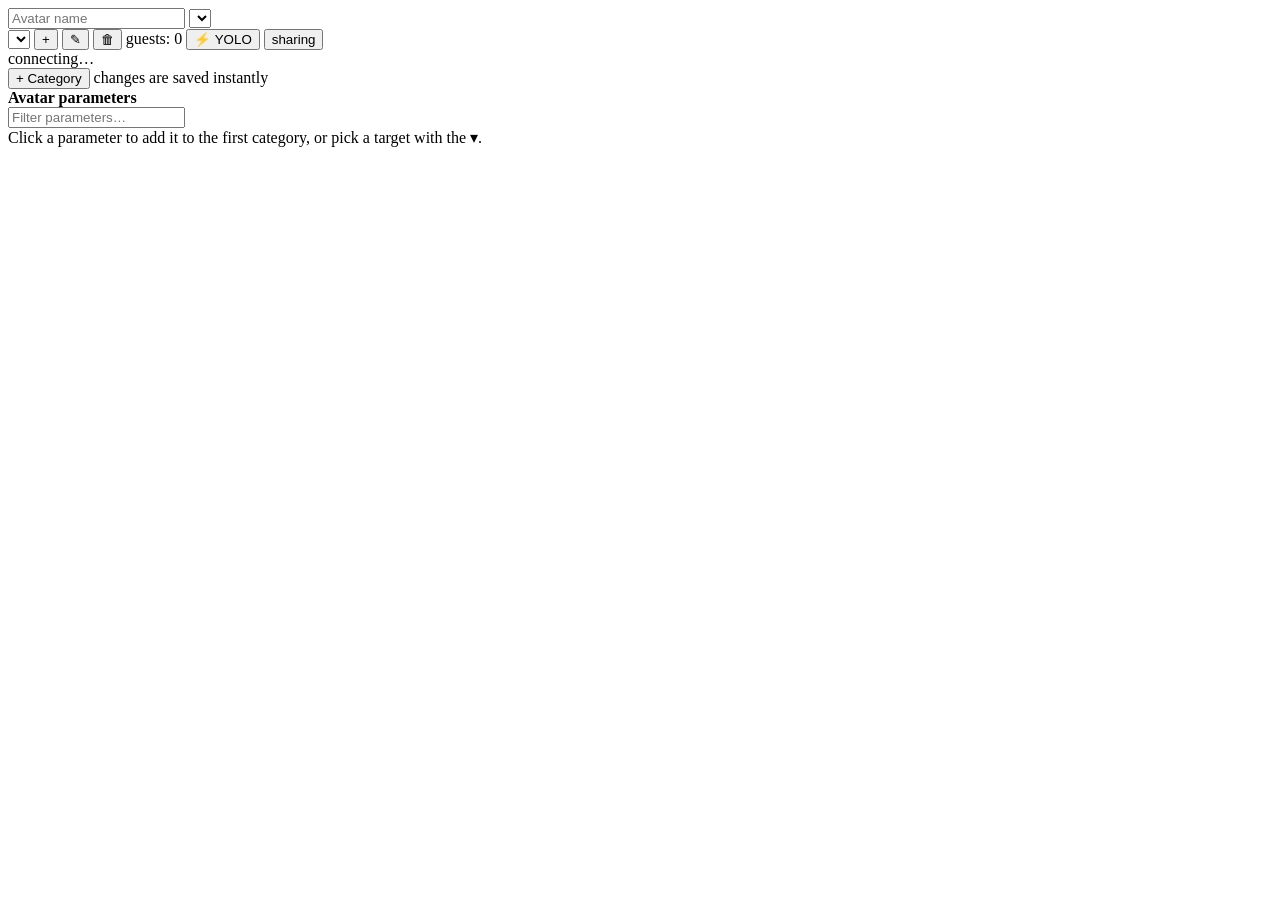
==== vrc_parameter_relay/web/admin.html @ 6a158122 "Admin panel: edit the board from a browser The last piece of the headless story (issue #1): a full b" ====
<!DOCTYPE html>
<html lang="en">
<head>
<meta charset="utf-8">
<meta name="viewport" content="width=device-width, initial-scale=1, viewport-fit=cover">
<meta name="robots" content="noindex, nofollow">
<title>Admin — VRC Parameter Relay</title>
<link rel="icon" type="image/png" href="/static/favicon.png">
<link rel="stylesheet" href="/static/style.css">
<link rel="stylesheet" href="/static/admin.css">
</head>
<body>

<header class="admin-head">
  <div class="brand">
    <span class="dot" id="statusDot"></span>
    <input id="avatarName" class="avatar-name" placeholder="Avatar name" autocomplete="off">
    <select id="avatarPick" class="pick" title="Open a saved avatar"></select>
    <span id="liveBadge" class="badge"></span>
  </div>
  <div class="head-right">
    <select id="presetPick" class="pick" title="Preset"></select>
    <button id="presetAdd" class="mini" title="New preset">+</button>
    <button id="presetRename" class="mini" title="Rename preset">✎</button>
    <button id="presetDel" class="mini danger" title="Delete preset">🗑</button>
    <span class="sep"></span>
    <span id="guestChip" class="chip">guests: 0</span>
    <button id="yoloBtn" class="chip yolo">⚡ YOLO</button>
    <button id="shareBtn" class="chip">sharing</button>
  </div>
</header>
<div class="sub" id="statusText">connecting…</div>

<main class="admin-body">
  <section class="board-col">
    <div class="toolbar">
      <button id="addCategory" class="mini">+ Category</button>
      <span class="hint">changes are saved instantly</span>
    </div>
    <div id="cats"></div>
  </section>

  <aside class="param-col">
    <div class="param-head">
      <strong>Avatar parameters</strong>
      <span class="hint" id="paramCount"></span>
    </div>
    <input id="paramFilter" type="search" class="filter" placeholder="Filter parameters…">
    <div id="params" class="param-list"></div>
    <div class="hint pad">Click a parameter to add it to the first category,
      or pick a target with the ▾.</div>
  </aside>
</main>

<div id="overlay" class="overlay hidden"><div class="overlay-card" id="overlayText"></div></div>
<div id="toast" class="toast"></div>

<script src="/static/admin.js"></script>
</body>
</html>
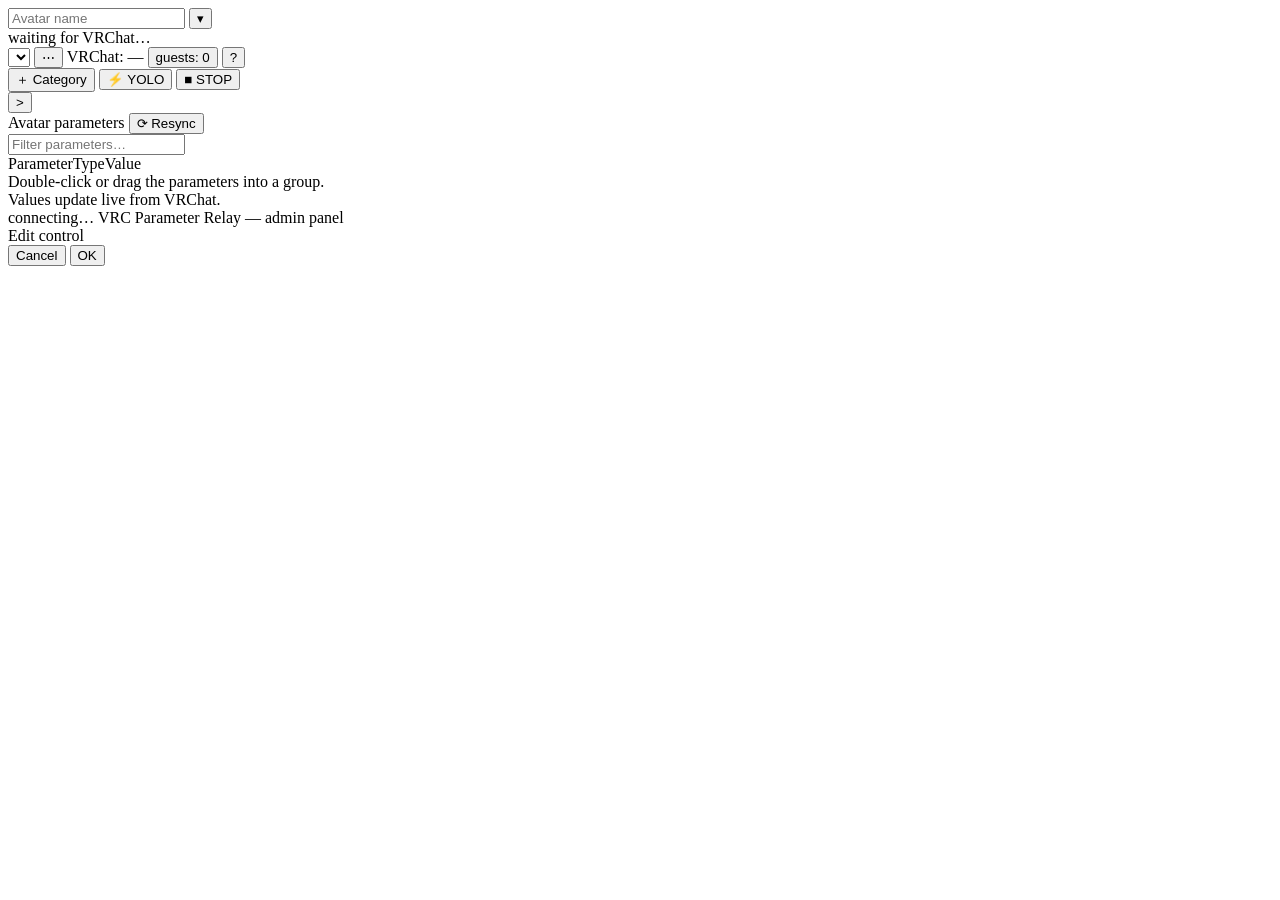
==== commit 70c99720: "Admin panel: rebuild it as a faithful copy of the desktop window The first version was a simplified " ====
--- a/vrc_parameter_relay/web/admin.html
+++ b/vrc_parameter_relay/web/admin.html
@@ -11,46 +11,74 @@
 </head>
 <body>
 
-<header class="admin-head">
-  <div class="brand">
-    <span class="dot" id="statusDot"></span>
-    <input id="avatarName" class="avatar-name" placeholder="Avatar name" autocomplete="off">
-    <select id="avatarPick" class="pick" title="Open a saved avatar"></select>
-    <span id="liveBadge" class="badge"></span>
+<!-- header: mirrors the desktop window's top bar -->
+<header id="head">
+  <div class="head-left">
+    <div class="name-row">
+      <input id="avatarName" class="board-name" placeholder="Avatar name" autocomplete="off"
+             title="Name this avatar — named avatars are kept for offline editing">
+      <button id="avatarMenu" class="avatar-menu" title="Open a saved avatar (● = worn in VRChat)">▾</button>
+      <span id="liveBadge" class="live-badge"></span>
+    </div>
+    <div id="avatarId" class="avatar-id">waiting for VRChat…</div>
   </div>
   <div class="head-right">
-    <select id="presetPick" class="pick" title="Preset"></select>
-    <button id="presetAdd" class="mini" title="New preset">+</button>
-    <button id="presetRename" class="mini" title="Rename preset">✎</button>
-    <button id="presetDel" class="mini danger" title="Delete preset">🗑</button>
-    <span class="sep"></span>
-    <span id="guestChip" class="chip">guests: 0</span>
-    <button id="yoloBtn" class="chip yolo">⚡ YOLO</button>
-    <button id="shareBtn" class="chip">sharing</button>
+    <select id="presetPick" class="preset-combo" title="Preset — a separate board layout for this avatar"></select>
+    <button id="presetMenu" class="icon-btn" title="Add, rename or delete presets">⋯</button>
+    <span id="vrcChip" class="chip">VRChat: —</span>
+    <button id="guestChip" class="chip-btn" title="Click to see who's connected">guests: 0</button>
+    <button id="helpBtn" class="btn help" title="Help">?</button>
   </div>
 </header>
-<div class="sub" id="statusText">connecting…</div>
 
-<main class="admin-body">
-  <section class="board-col">
-    <div class="toolbar">
-      <button id="addCategory" class="mini">+ Category</button>
-      <span class="hint">changes are saved instantly</span>
+<div id="body">
+  <main class="left">
+    <div class="board-toolbar">
+      <button id="addCategory" class="btn">＋ Category</button>
+      <button id="yoloBtn" class="btn yolo" title="YOLO mode: guests get every parameter, ignoring locks">⚡ YOLO</button>
+      <button id="stopBtn" class="btn stop">■ STOP</button>
     </div>
-    <div id="cats"></div>
-  </section>
+    <div id="board" class="board-area"><div class="col"></div><div class="col"></div></div>
+  </main>
 
-  <aside class="param-col">
-    <div class="param-head">
-      <strong>Avatar parameters</strong>
-      <span class="hint" id="paramCount"></span>
+  <button id="dockToggle" class="dock-toggle" title="Show/hide the avatar parameters panel">&gt;</button>
+
+  <aside id="dock" class="dock">
+    <div class="dock-title">
+      <span class="dock-title-text">Avatar parameters</span>
+      <button id="resyncBtn" class="btn small">⟳ Resync</button>
     </div>
-    <input id="paramFilter" type="search" class="filter" placeholder="Filter parameters…">
-    <div id="params" class="param-list"></div>
-    <div class="hint pad">Click a parameter to add it to the first category,
-      or pick a target with the ▾.</div>
+    <div class="dock-inner">
+      <input id="paramFilter" type="search" class="filter" placeholder="Filter parameters…">
+      <div class="ptable">
+        <div class="phead"><span>Parameter</span><span>Type</span><span>Value</span></div>
+        <div id="params" class="pbody"></div>
+      </div>
+      <div class="dock-hint">Double-click or drag the parameters into a group.</div>
+      <div class="dock-hint dim">Values update live from VRChat.</div>
+    </div>
   </aside>
-</main>
+</div>
+
+<footer id="statusBar">
+  <span id="statusText">connecting…</span>
+  <span class="grow"></span>
+  <span class="credit">VRC Parameter Relay — admin panel</span>
+</footer>
+
+<!-- floating menus + modal, mirroring the desktop's popup menus -->
+<div id="menu" class="popup hidden"></div>
+
+<div id="modal" class="modal hidden">
+  <div class="modal-card">
+    <div class="modal-title" id="modalTitle">Edit control</div>
+    <div id="modalBody"></div>
+    <div class="modal-btns">
+      <button id="modalCancel" class="btn">Cancel</button>
+      <button id="modalOk" class="btn primary">OK</button>
+    </div>
+  </div>
+</div>
 
 <div id="overlay" class="overlay hidden"><div class="overlay-card" id="overlayText"></div></div>
 <div id="toast" class="toast"></div>
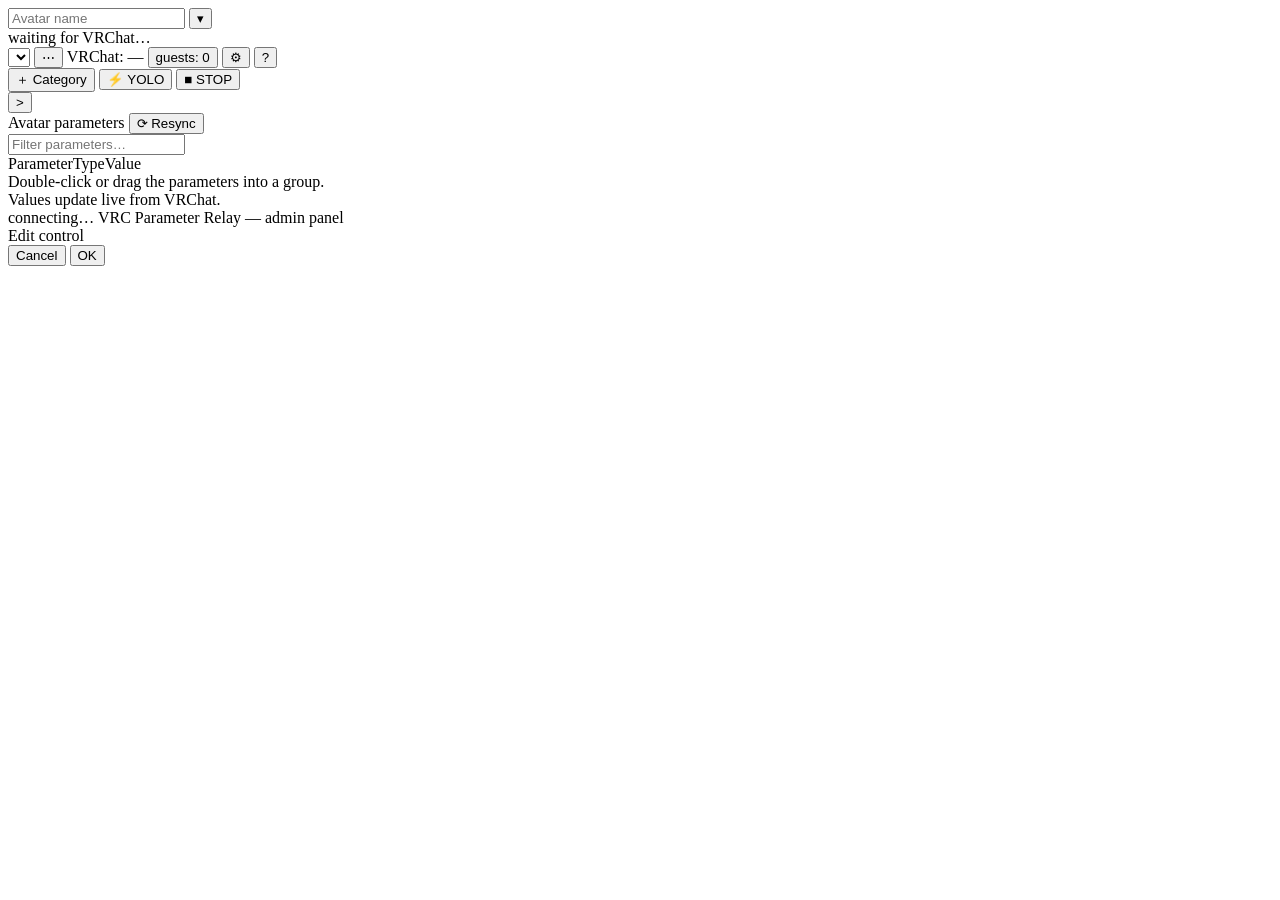
==== commit fcb48dd7: "VRChat on a Quest or phone, fixed ports, admin-panel settings; 1.5.0 For the feedback in issue #1:  " ====
--- a/vrc_parameter_relay/web/admin.html
+++ b/vrc_parameter_relay/web/admin.html
@@ -27,6 +27,7 @@
     <button id="presetMenu" class="icon-btn" title="Add, rename or delete presets">⋯</button>
     <span id="vrcChip" class="chip">VRChat: —</span>
     <button id="guestChip" class="chip-btn" title="Click to see who's connected">guests: 0</button>
+    <button id="settingsBtn" class="btn help" title="Settings — sharing, ports, VRChat on another device">⚙</button>
     <button id="helpBtn" class="btn help" title="Help">?</button>
   </div>
 </header>
